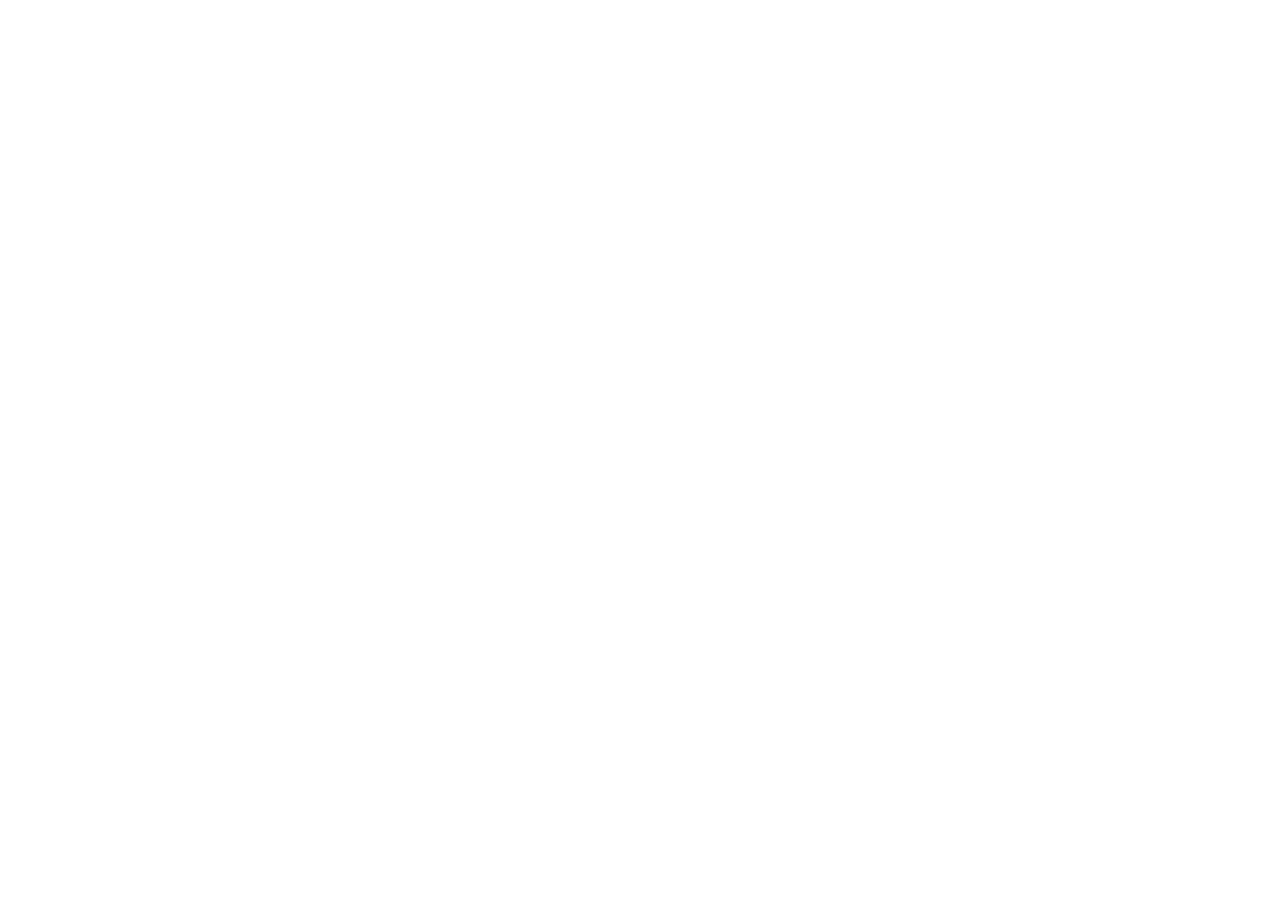
==== index.html @ 7d08d901 "Project Setup" ====
<!DOCTYPE html>
<html lang="en">
  <head>
    <meta charset="UTF-8" />
    <meta http-equiv="X-UA-Compatible" content="IE=edge" />
    <meta name="viewport" content="width=device-width, initial-scale=1.0" />
    <link rel="stylesheet" href="styles.css" />
    <title>Mini-App</title>
  </head>
  <body>
    <header></header>

    <main></main>

    <footer></footer>

    <script src="script.js"></script>
  </body>
</html>
---- styles.css ----
body {
  margin: 0;
}
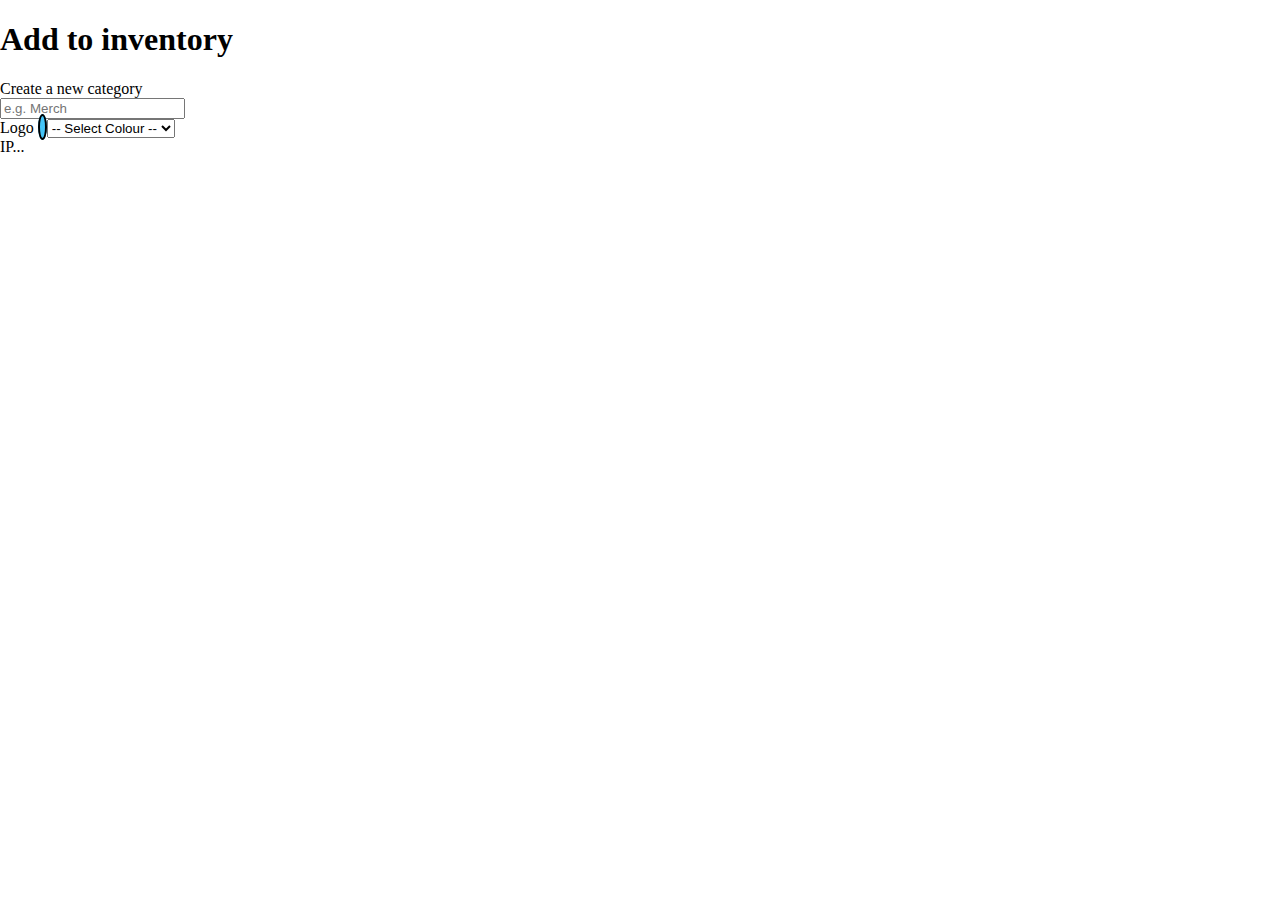
==== commit 06267e0a: "Added input fields" ====
--- a/index.html
+++ b/index.html
@@ -4,13 +4,55 @@
     <meta charset="UTF-8" />
     <meta http-equiv="X-UA-Compatible" content="IE=edge" />
     <meta name="viewport" content="width=device-width, initial-scale=1.0" />
+
+    <link
+      rel="stylesheet"
+      href="https://cdnjs.cloudflare.com/ajax/libs/font-awesome/6.1.1/css/all.min.css"
+      integrity="sha512-KfkfwYDsLkIlwQp6LFnl8zNdLGxu9YAA1QvwINks4PhcElQSvqcyVLLD9aMhXd13uQjoXtEKNosOWaZqXgel0g=="
+      crossorigin="anonymous"
+      referrerpolicy="no-referrer"
+    />
     <link rel="stylesheet" href="styles.css" />
     <title>Mini-App</title>
   </head>
   <body>
     <header></header>
 
-    <main></main>
+    <main>
+      <h1>Add to inventory</h1>
+
+      <form>
+        <label for="category">Create a new category</label>
+        <br />
+        <input
+          type="text"
+          id="fname"
+          name="category"
+          placeholder="e.g. Merch"
+        /><br />
+
+        <!-- Logo -->
+        <label for="logo"
+          >Logo <i class="fa fa-plus" style="cursor: pointer"></i>
+        </label>
+        <input
+          type="file"
+          id="logo"
+          name=""
+          style="display: none; visibility: none"
+          onchange="getIcon(this.value)"
+        />
+
+        <!-- Icon / Colour -->
+        <select>
+          <option value="" selected disabled hidden>-- Select Colour --</option>
+        </select>
+
+        <div id="display-logo">IP...</div>
+      </form>
+
+      <div></div>
+    </main>
 
     <footer></footer>
 
--- a/styles.css
+++ b/styles.css
@@ -1,3 +1,14 @@
+:root {
+  --primary-background: #44c5f8;
+}
+
 body {
   margin: 0;
 }
+
+.fa-plus {
+  padding: 2.5px;
+  border: 2.5px solid black;
+  border-radius: 50%;
+  background-color: var(--primary-background);
+}
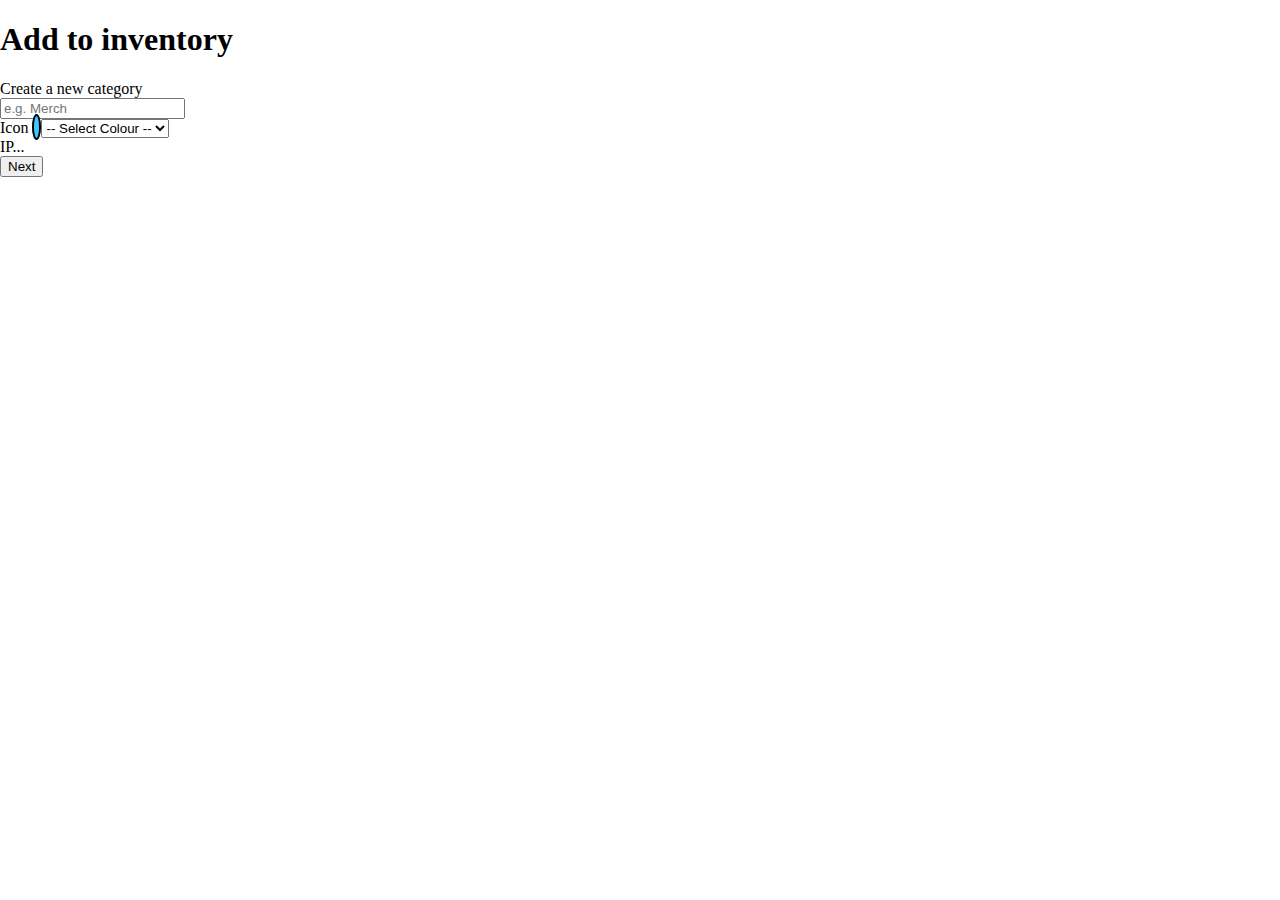
==== commit bf6e2988: "Added Logo Storage" ====
--- a/index.html
+++ b/index.html
@@ -33,23 +33,32 @@
 
         <!-- Logo -->
         <label for="logo"
-          >Logo <i class="fa fa-plus" style="cursor: pointer"></i>
+          >Icon <i class="fa fa-plus" style="cursor: pointer"></i>
         </label>
         <input
           type="file"
           id="logo"
           name=""
           style="display: none; visibility: none"
-          onchange="getIcon(this.value)"
         />
 
-        <!-- Icon / Colour -->
-        <select>
+        <!-- Colour -->
+        <select id="colour-select" onchange="getColour(this.value)">
           <option value="" selected disabled hidden>-- Select Colour --</option>
+          <option>Default</option>
+          <option>Red</option>
+          <option>Blue</option>
+          <option>Pink</option>
+          <option>Grey</option>
+          <option>Purple</option>
         </select>
 
         <div id="display-logo">IP...</div>
+
+        <button>Next</button>
       </form>
+
+      <div class="prev-catagory"></div>
 
       <div></div>
     </main>
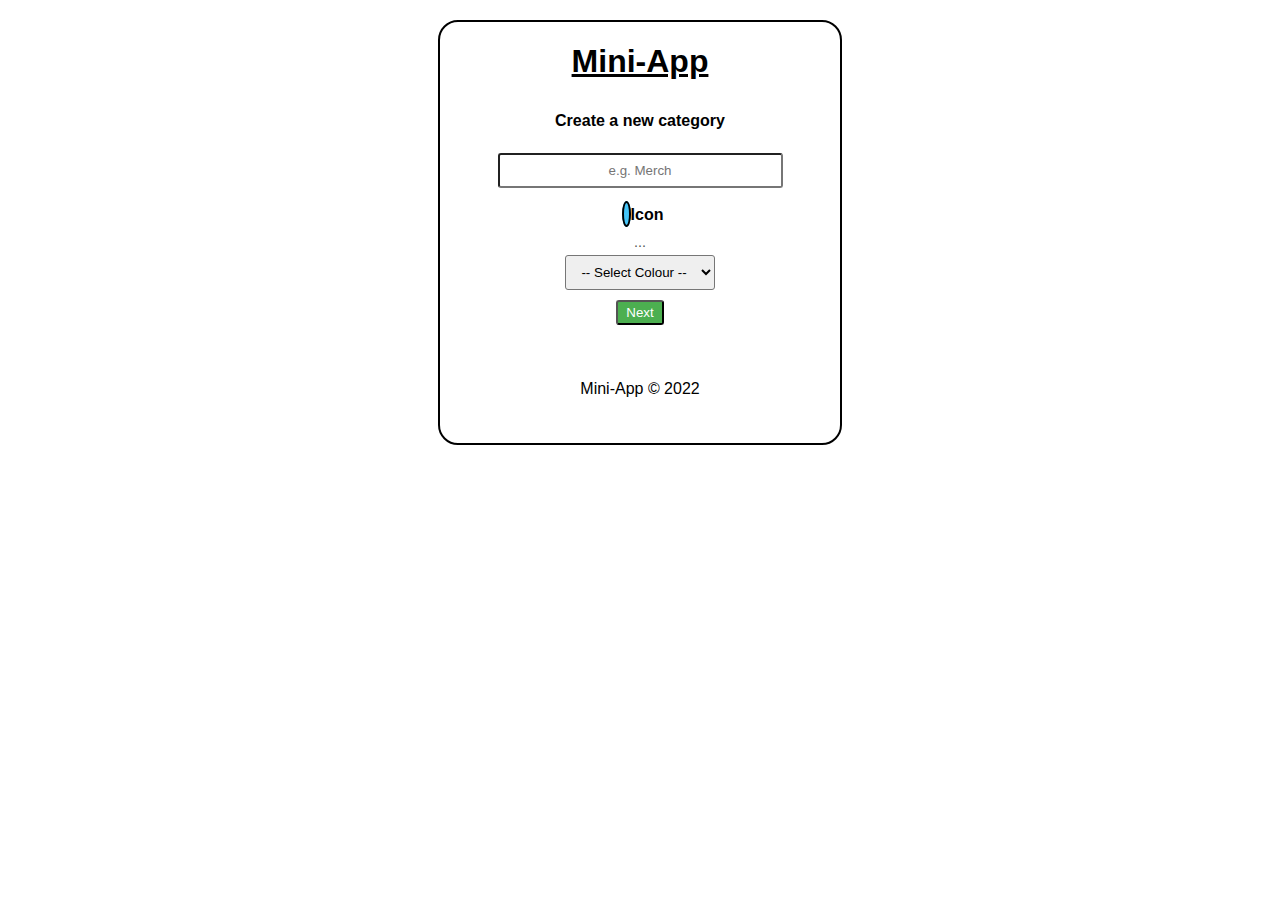
==== commit 5ad6288e: "Features & Styles" ====
--- a/index.html
+++ b/index.html
@@ -19,51 +19,49 @@
     <header></header>
 
     <main>
-      <h1>Add to inventory</h1>
+      <h1>Mini-App</h1>
 
-      <form>
-        <label for="category">Create a new category</label>
+      <form action="results.html" method="GET" onsubmit="saveData()">
+        <label for="category" id="category">Create a new category</label>
         <br />
         <input
           type="text"
-          id="fname"
+          id="category-name"
           name="category"
           placeholder="e.g. Merch"
+          required
         /><br />
 
         <!-- Logo -->
         <label for="logo"
-          >Icon <i class="fa fa-plus" style="cursor: pointer"></i>
-        </label>
+          ><i class="fa fa-plus" style="cursor: pointer"></i> Icon</label
+        >
         <input
           type="file"
           id="logo"
-          name=""
+          name="logo"
           style="display: none; visibility: none"
         />
+        <div id="display-logo-name">...</div>
 
         <!-- Colour -->
-        <select id="colour-select" onchange="getColour(this.value)">
+        <select id="colour-select" name="colour">
           <option value="" selected disabled hidden>-- Select Colour --</option>
-          <option>Default</option>
-          <option>Red</option>
-          <option>Blue</option>
-          <option>Pink</option>
-          <option>Grey</option>
-          <option>Purple</option>
+          <option id="red">Red</option>
+          <option id="blue">Blue</option>
+          <option id="pink">Pink</option>
+          <option id="grey">Grey</option>
+          <option id="purple">Purple</option>
         </select>
 
-        <div id="display-logo">IP...</div>
-
-        <button>Next</button>
+        <button value="Save" id="Save" data-theme="a">Next</button>
       </form>
 
-      <div class="prev-catagory"></div>
-
-      <div></div>
+      <!-- Display List -->
+      <div class="list-container"></div>
     </main>
 
-    <footer></footer>
+    <footer>Mini-App &copy; 2022</footer>
 
     <script src="script.js"></script>
   </body>
--- a/styles.css
+++ b/styles.css
@@ -3,12 +3,125 @@
 }
 
 body {
-  margin: 0;
+  margin: 20px;
+  font-family: sans-serif;
+  border: 2px solid black;
+  max-width: 400px;
+  margin-left: auto;
+  margin-right: auto;
+  border-radius: 20px;
+  background-color: rgb(255, 255, 255);
+}
+
+h1 {
+  text-align: center;
+  text-decoration: underline;
+}
+
+img[src=""] {
+  display: none;
 }
 
 .fa-plus {
+  margin-left: 5px;
   padding: 2.5px;
   border: 2.5px solid black;
   border-radius: 50%;
   background-color: var(--primary-background);
 }
+
+form {
+  text-align: center;
+  padding: 10px;
+  margin: auto;
+  max-width: 450px;
+}
+
+label {
+  display: block;
+  font-weight: bold;
+  max-width: 200px;
+  margin-left: auto;
+  margin-right: auto;
+}
+
+input,
+select {
+  display: flex;
+  margin-left: auto;
+  margin-right: auto;
+  width: 75%;
+  height: 35px;
+  padding: 0 10px;
+  margin-top: 5px;
+  border-radius: 3px;
+  box-sizing: border-box;
+  text-align: center;
+}
+
+input[type="file"] {
+  display: none;
+}
+
+#display-logo-name {
+  margin-top: 10px;
+  font-size: 0.9em;
+  color: #555;
+}
+
+button {
+  margin-top: 10px;
+  background-color: #4caf50;
+  color: white;
+  border-radius: 3px;
+  cursor: pointer;
+  display: flex;
+  margin-left: auto;
+  margin-right: auto;
+  padding: 3px 8px;
+}
+
+.delBtn {
+  background-color: red;
+}
+
+#colour-select {
+  max-width: 150px;
+  display: flex;
+  margin-left: auto;
+  margin-right: auto;
+}
+
+.list-container {
+  text-align: center;
+}
+
+footer {
+  margin: 5vh;
+  text-align: center;
+}
+
+#red {
+  background-color: red;
+  color: white;
+}
+
+#blue {
+  background-color: blue;
+  color: white;
+}
+
+#pink {
+  background-color: pink;
+  color: white;
+}
+
+#grey {
+  background-color: grey;
+  color: white;
+}
+
+#purple {
+  background-color: purple;
+  color: white;
+}
